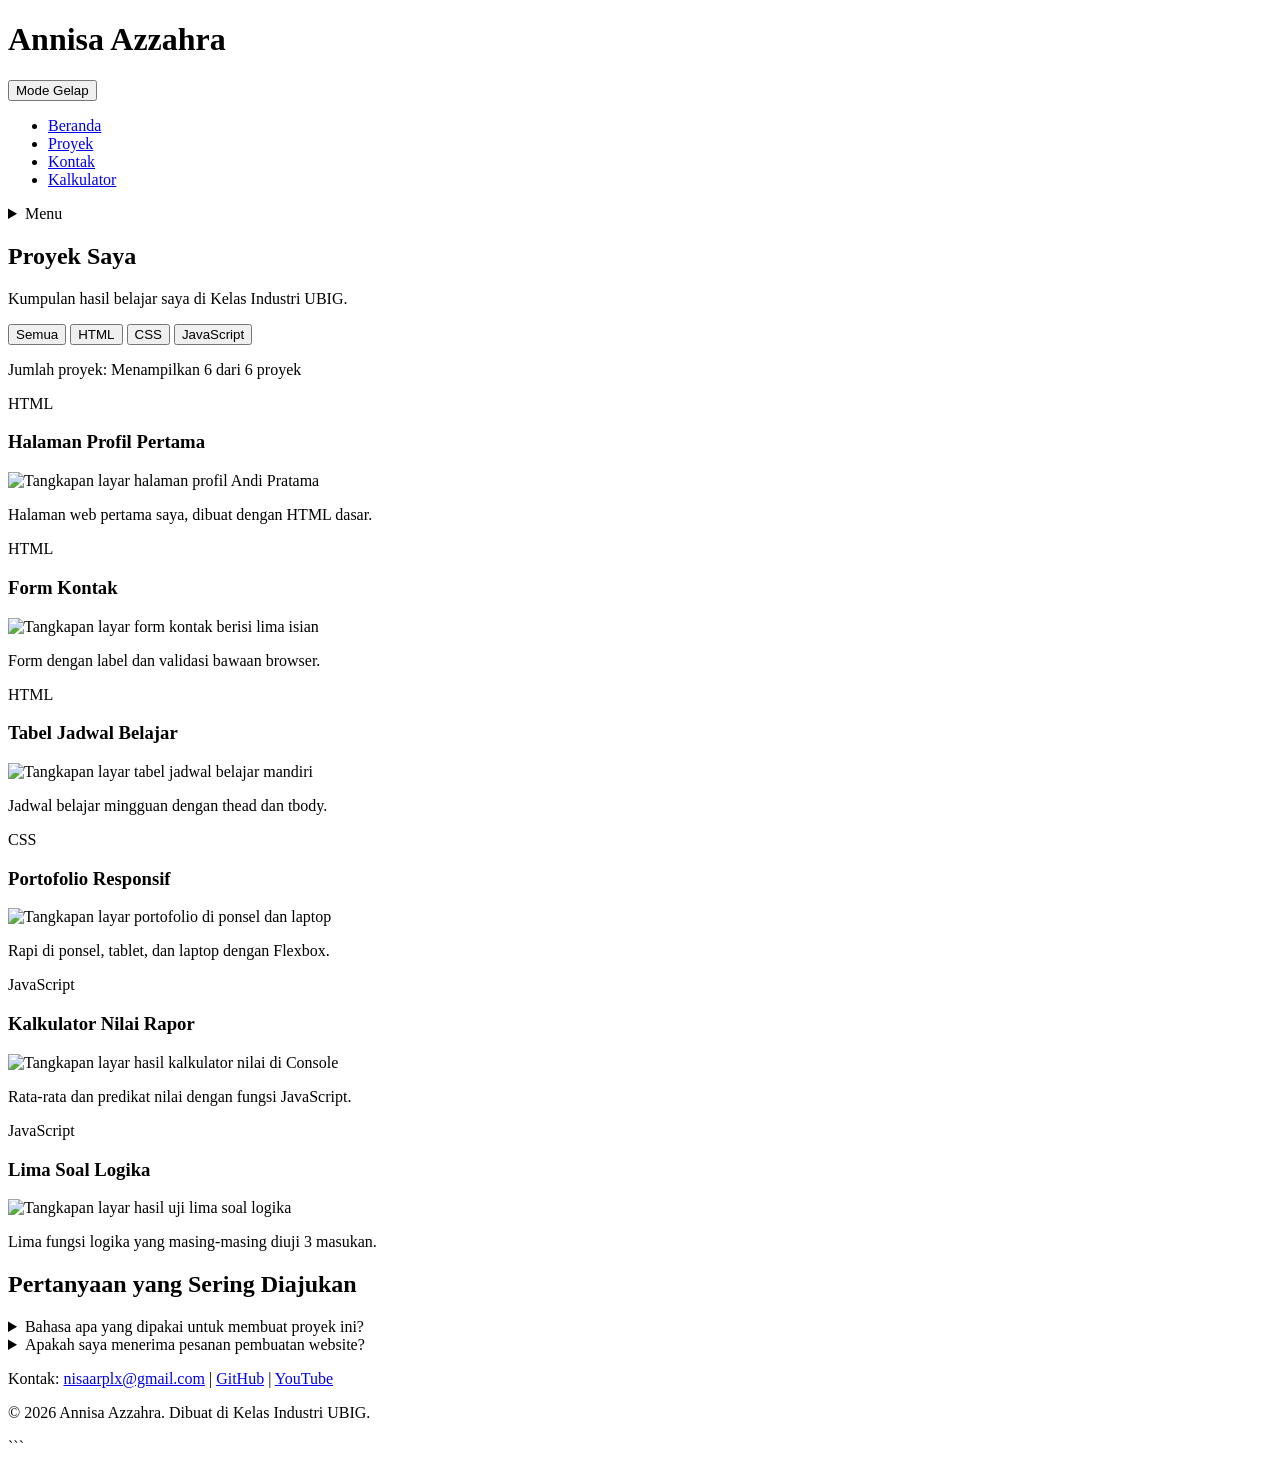
==== proyek.html @ 5de83bc3 "feat: tampilkan repositori GitHub dan keahlian dari JSON" ====
<!DOCTYPE html>
<html lang="id">
<head>
  <meta charset="UTF-8">
  <meta name="viewport" content="width=device-width, initial-scale=1.0">
  <title>Annisa Azzahra | Proyek</title>

  <link rel="preconnect" href="https://fonts.googleapis.com">
  <link rel="preconnect" href="https://fonts.gstatic.com" crossorigin>
  <link href="https://fonts.googleapis.com/css2?family=Inter:wght@400;600&family=Poppins:wght@600;700&display=swap" rel="stylesheet">

  <link rel="stylesheet" href="css/style.css">
  <script src="js/main.js" defer></script>
</head>

<body>
  <header>
    <div class="container navbar">
      <h1>Annisa Azzahra</h1>

      <button type="button" id="tombol-tema" class="tombol-tema">
        Mode Gelap
      </button>

      <nav class="menu-laptop">
        <ul>
          <li><a href="index.html">Beranda</a></li>
          <li><a href="proyek.html">Proyek</a></li>
          <li><a href="kontak.html">Kontak</a></li>
          <li><a href="kalkulator.html">Kalkulator</a></li>
        </ul>
      </nav>

      <details class="menu-ponsel">
        <summary>Menu</summary>
        <nav>
          <ul>
            <li><a href="index.html">Beranda</a></li>
            <li><a href="proyek.html">Proyek</a></li>
            <li><a href="kontak.html">Kontak</a></li>
            <li><a href="kalkulator.html">Kalkulator</a></li>
          </ul>
        </nav>
      </details>
    </div>
  </header>

  <main>
    <div class="container">

      <!-- Daftar proyek -->
      <section>
        <h2>Proyek Saya</h2>
        <p>Kumpulan hasil belajar saya di Kelas Industri UBIG.</p>

        <!-- Tombol filter kategori -->
        <div class="filter">
          <button type="button" class="tombol-filter" id="filter-semua">
            Semua
          </button>

          <button type="button" class="tombol-filter" id="filter-html">
            HTML
          </button>

          <button type="button" class="tombol-filter" id="filter-css">
            CSS
          </button>

          <button type="button" class="tombol-filter" id="filter-javascript">
            JavaScript
          </button>
        </div>

        <p>Jumlah proyek: <span id="jumlah-proyek">0</span></p>

        <div id="daftar-proyek" class="daftar-kartu"></div>
      </section>

      <!-- FAQ -->
      <section class="kartu">
        <h2>Pertanyaan yang Sering Diajukan</h2>

        <details>
          <summary>Bahasa apa yang dipakai untuk membuat proyek ini?</summary>
          <p>
            Proyek di halaman ini dibuat dengan HTML, CSS, dan JavaScript.
            Pilih tombol kategori di atas untuk melihat proyek per bahasa.
          </p>
        </details>

        <details>
          <summary>Apakah saya menerima pesanan pembuatan website?</summary>
          <p>
            Belum, saya masih belajar. Namun kamu tetap boleh menghubungi
            saya melalui halaman Kontak.
          </p>
        </details>
      </section>

    </div>
  </main>

  <footer>
    <p>
      Kontak: <a href="mailto:nisaarplx@gmail.com">nisaarplx@gmail.com</a> |
      <a href="https://github.com/Annisaxpplg1" target="_blank">GitHub</a> |
      <a href="https://www.youtube.com/@AnnisaRPL" target="_blank">YouTube</a>
    </p>

    <p>&copy; 2026 Annisa Azzahra. Dibuat di Kelas Industri UBIG.</p>
  </footer>
</body>
</html>
```
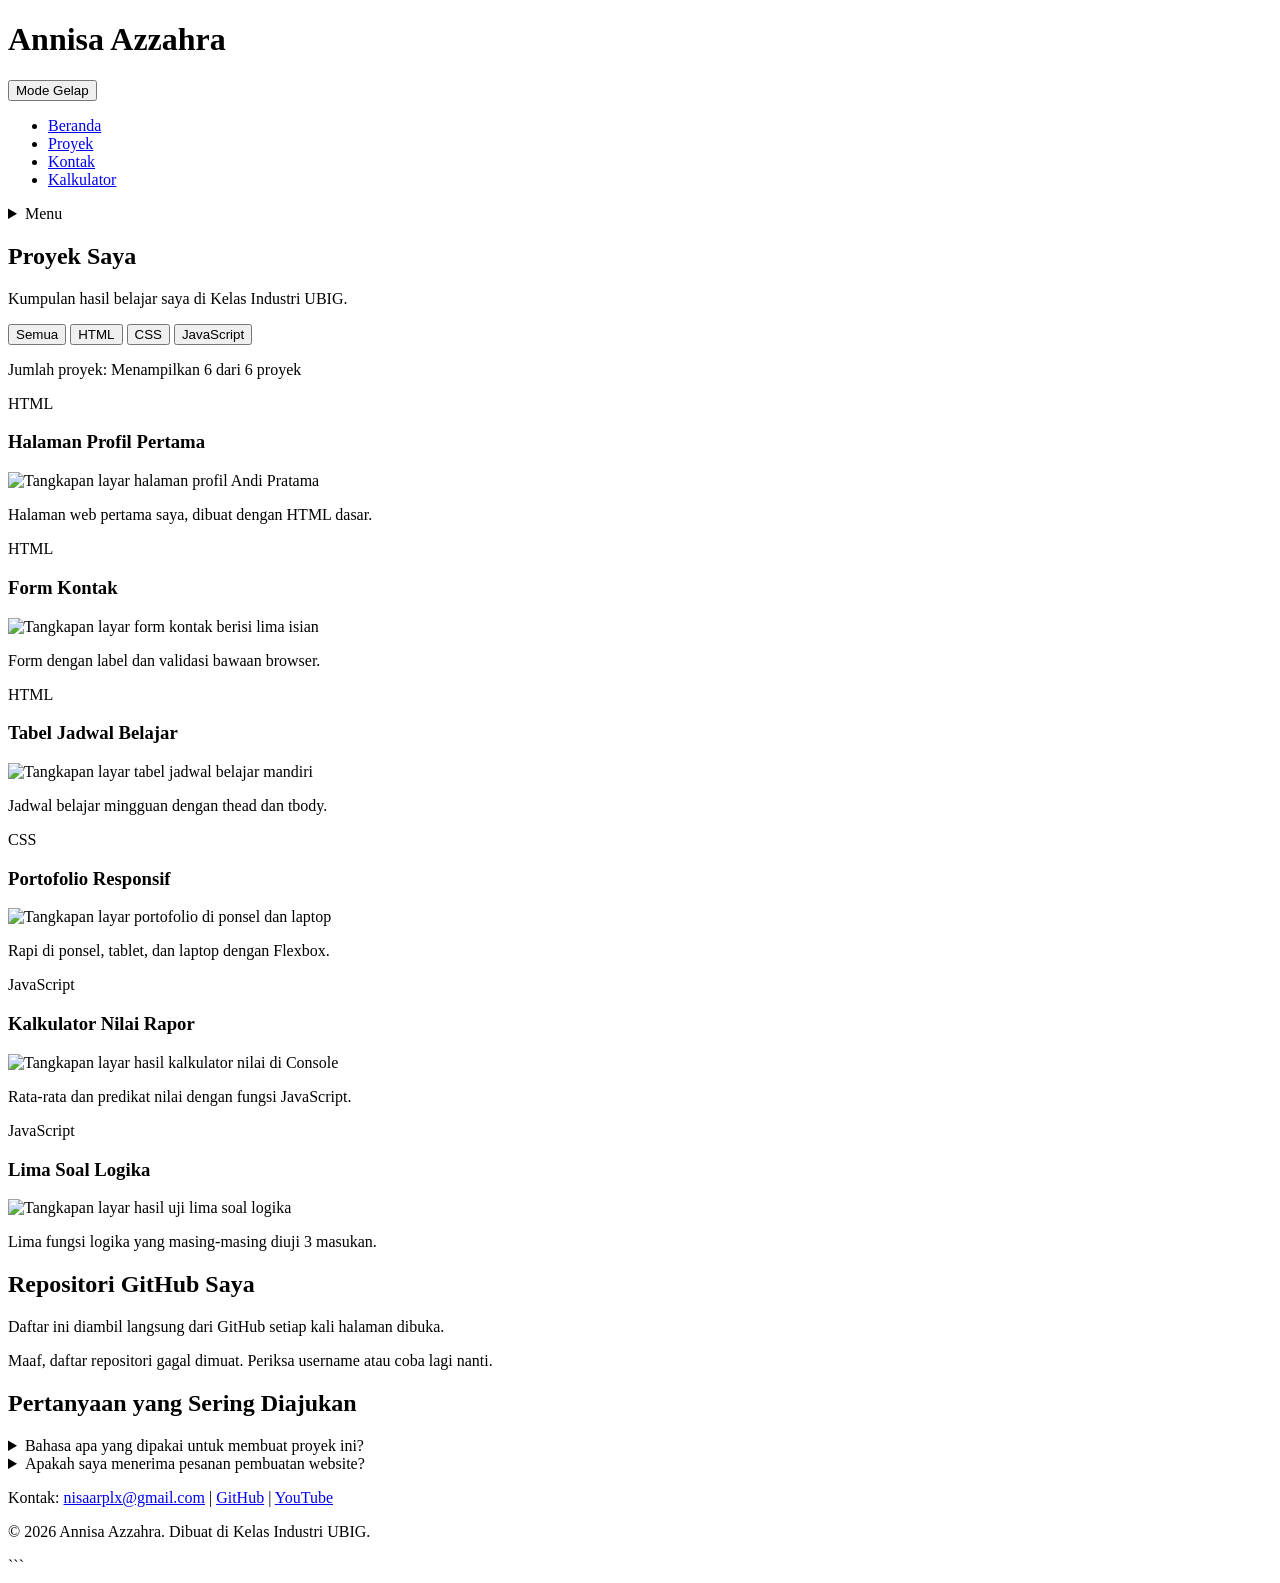
==== commit c4b049f6: "feat: urutkan dan tampilkan detail repositori GitHub" ====
--- a/proyek.html
+++ b/proyek.html
@@ -1,40 +1,31 @@
+<!doctype html>
+<html lang="id">
+  <head>
+    <meta charset="UTF-8" />
+    <meta name="viewport" content="width=device-width, initial-scale=1.0" />
+    <title>Annisa Azzahra | Proyek</title>
 
-<!DOCTYPE html>
-<html lang="id">
-<head>
-  <meta charset="UTF-8">
-  <meta name="viewport" content="width=device-width, initial-scale=1.0">
-  <title>Annisa Azzahra | Proyek</title>
+    <link rel="preconnect" href="https://fonts.googleapis.com" />
+    <link rel="preconnect" href="https://fonts.gstatic.com" crossorigin />
+    <link
+      href="https://fonts.googleapis.com/css2?family=Inter:wght@400;600&family=Poppins:wght@600;700&display=swap"
+      rel="stylesheet"
+    />
 
-  <link rel="preconnect" href="https://fonts.googleapis.com">
-  <link rel="preconnect" href="https://fonts.gstatic.com" crossorigin>
-  <link href="https://fonts.googleapis.com/css2?family=Inter:wght@400;600&family=Poppins:wght@600;700&display=swap" rel="stylesheet">
+    <link rel="stylesheet" href="css/style.css" />
+    <script src="js/main.js" defer></script>
+  </head>
 
-  <link rel="stylesheet" href="css/style.css">
-  <script src="js/main.js" defer></script>
-</head>
+  <body>
+    <header>
+      <div class="container navbar">
+        <h1>Annisa Azzahra</h1>
 
-<body>
-  <header>
-    <div class="container navbar">
-      <h1>Annisa Azzahra</h1>
+        <button type="button" id="tombol-tema" class="tombol-tema">
+          Mode Gelap
+        </button>
 
-      <button type="button" id="tombol-tema" class="tombol-tema">
-        Mode Gelap
-      </button>
-
-      <nav class="menu-laptop">
-        <ul>
-          <li><a href="index.html">Beranda</a></li>
-          <li><a href="proyek.html">Proyek</a></li>
-          <li><a href="kontak.html">Kontak</a></li>
-          <li><a href="kalkulator.html">Kalkulator</a></li>
-        </ul>
-      </nav>
-
-      <details class="menu-ponsel">
-        <summary>Menu</summary>
-        <nav>
+        <nav class="menu-laptop">
           <ul>
             <li><a href="index.html">Beranda</a></li>
             <li><a href="proyek.html">Proyek</a></li>
@@ -42,75 +33,94 @@
             <li><a href="kalkulator.html">Kalkulator</a></li>
           </ul>
         </nav>
-      </details>
-    </div>
-  </header>
 
-  <main>
-    <div class="container">
+        <details class="menu-ponsel">
+          <summary>Menu</summary>
+          <nav>
+            <ul>
+              <li><a href="index.html">Beranda</a></li>
+              <li><a href="proyek.html">Proyek</a></li>
+              <li><a href="kontak.html">Kontak</a></li>
+              <li><a href="kalkulator.html">Kalkulator</a></li>
+            </ul>
+          </nav>
+        </details>
+      </div>
+    </header>
 
-      <!-- Daftar proyek -->
-      <section>
-        <h2>Proyek Saya</h2>
-        <p>Kumpulan hasil belajar saya di Kelas Industri UBIG.</p>
+    <main>
+      <div class="container">
+        <!-- Daftar proyek -->
+        <section>
+          <h2>Proyek Saya</h2>
+          <p>Kumpulan hasil belajar saya di Kelas Industri UBIG.</p>
 
-        <!-- Tombol filter kategori -->
-        <div class="filter">
-          <button type="button" class="tombol-filter" id="filter-semua">
-            Semua
-          </button>
+          <!-- Tombol filter kategori -->
+          <div class="filter">
+            <button type="button" class="tombol-filter" id="filter-semua">
+              Semua
+            </button>
 
-          <button type="button" class="tombol-filter" id="filter-html">
-            HTML
-          </button>
+            <button type="button" class="tombol-filter" id="filter-html">
+              HTML
+            </button>
 
-          <button type="button" class="tombol-filter" id="filter-css">
-            CSS
-          </button>
+            <button type="button" class="tombol-filter" id="filter-css">
+              CSS
+            </button>
 
-          <button type="button" class="tombol-filter" id="filter-javascript">
-            JavaScript
-          </button>
-        </div>
+            <button type="button" class="tombol-filter" id="filter-javascript">
+              JavaScript
+            </button>
+          </div>
 
-        <p>Jumlah proyek: <span id="jumlah-proyek">0</span></p>
+          <p>Jumlah proyek: <span id="jumlah-proyek">0</span></p>
 
-        <div id="daftar-proyek" class="daftar-kartu"></div>
-      </section>
+          <div id="daftar-proyek" class="daftar-kartu"></div>
+        </section>
 
-      <!-- FAQ -->
-      <section class="kartu">
-        <h2>Pertanyaan yang Sering Diajukan</h2>
+        <!-- Repositori GitHub -->
+        <section class="kartu">
+          <h2>Repositori GitHub Saya</h2>
+          <p>
+            Daftar ini diambil langsung dari GitHub setiap kali halaman dibuka.
+          </p>
+          <p id="status-repo"></p>
+          <ul id="daftar-repo"></ul>
+        </section>
 
-        <details>
-          <summary>Bahasa apa yang dipakai untuk membuat proyek ini?</summary>
-          <p>
-            Proyek di halaman ini dibuat dengan HTML, CSS, dan JavaScript.
-            Pilih tombol kategori di atas untuk melihat proyek per bahasa.
-          </p>
-        </details>
+        <!-- FAQ -->
+        <section class="kartu">
+          <h2>Pertanyaan yang Sering Diajukan</h2>
 
-        <details>
-          <summary>Apakah saya menerima pesanan pembuatan website?</summary>
-          <p>
-            Belum, saya masih belajar. Namun kamu tetap boleh menghubungi
-            saya melalui halaman Kontak.
-          </p>
-        </details>
-      </section>
+          <details>
+            <summary>Bahasa apa yang dipakai untuk membuat proyek ini?</summary>
+            <p>
+              Proyek di halaman ini dibuat dengan HTML, CSS, dan JavaScript.
+              Pilih tombol kategori di atas untuk melihat proyek per bahasa.
+            </p>
+          </details>
 
-    </div>
-  </main>
+          <details>
+            <summary>Apakah saya menerima pesanan pembuatan website?</summary>
+            <p>
+              Belum, saya masih belajar. Namun kamu tetap boleh menghubungi saya
+              melalui halaman Kontak.
+            </p>
+          </details>
+        </section>
+      </div>
+    </main>
 
-  <footer>
-    <p>
-      Kontak: <a href="mailto:nisaarplx@gmail.com">nisaarplx@gmail.com</a> |
-      <a href="https://github.com/Annisaxpplg1" target="_blank">GitHub</a> |
-      <a href="https://www.youtube.com/@AnnisaRPL" target="_blank">YouTube</a>
-    </p>
+    <footer>
+      <p>
+        Kontak: <a href="mailto:nisaarplx@gmail.com">nisaarplx@gmail.com</a> |
+        <a href="https://github.com/Annisaxpplg1" target="_blank">GitHub</a> |
+        <a href="https://www.youtube.com/@AnnisaRPL" target="_blank">YouTube</a>
+      </p>
 
-    <p>&copy; 2026 Annisa Azzahra. Dibuat di Kelas Industri UBIG.</p>
-  </footer>
-</body>
+      <p>&copy; 2026 Annisa Azzahra. Dibuat di Kelas Industri UBIG.</p>
+    </footer>
+  </body>
 </html>
-```+```
